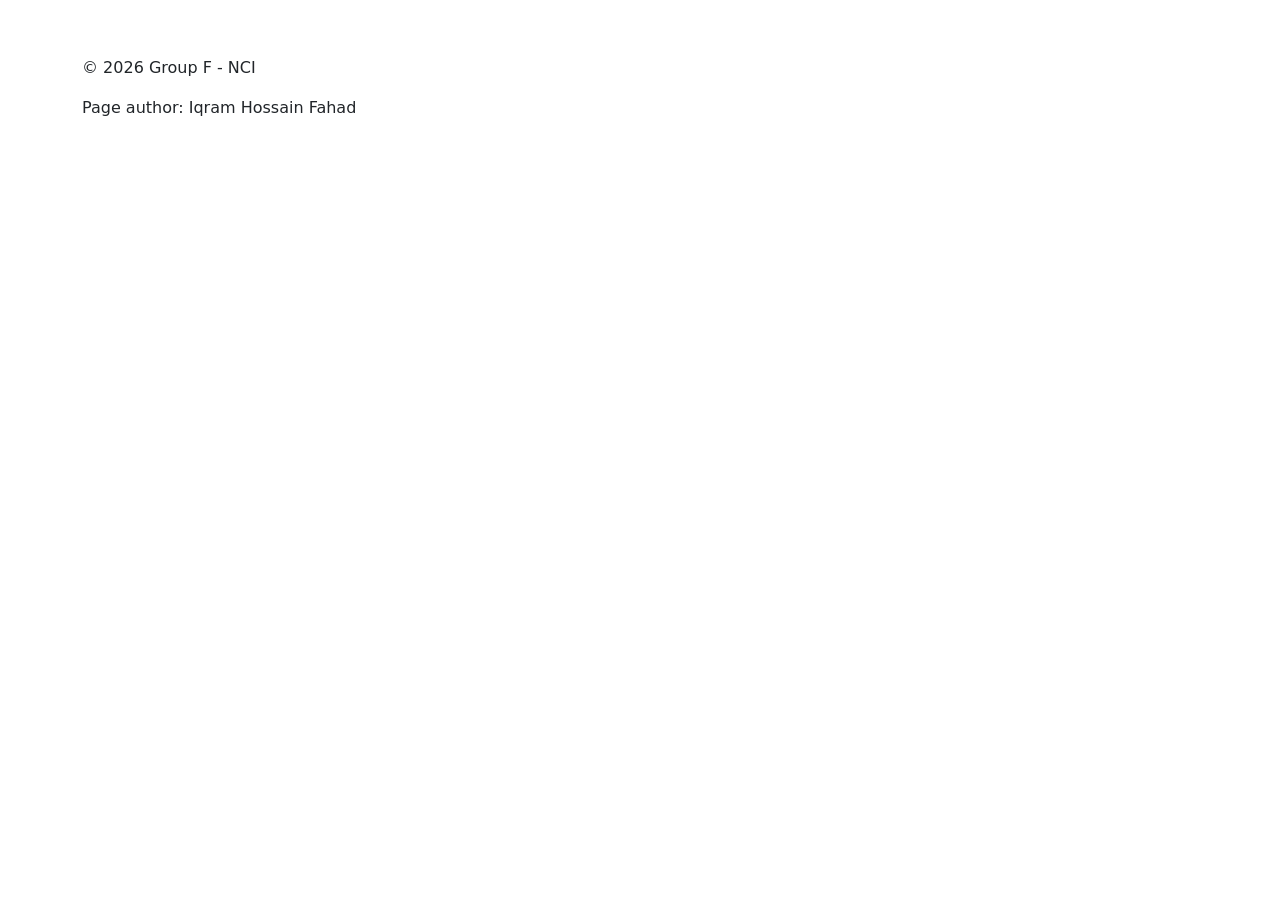
==== index.html @ ff45c01a "html code for the skeleton" ====
<!-- Index Page (Iqram hossain Fahad) -->
<!DOCTYPE html>
<html lang="en">
<head>
	<!-- Page info -->
	<meta name="viewport" content="width=device-width, initial-scale=1.0">
	<meta name="author" content="Iqram Hossain Fahad">
	<title>Home - Digital Footprint</title>

	<!-- Bootstrap CSS -->
	<link href="https://cdn.jsdelivr.net/npm/bootstrap@5.3.3/dist/css/bootstrap.min.css" rel="stylesheet">
	<!-- Google Fonts -->
	<link href="https://fonts.googleapis.com/css2?family=Fredoka:wght@700&family=Lora&display=swap" rel="stylesheet">
	<!-- Our CSS -->
	<link rel="stylesheet" href="css/style.css">
</head>
<body>

	<!-- Header: Bootstrap navbar -->
	<nav class="navbar navbar-expand-lg navbar-dark">
		<div class="container">
			<a class="navbar-brand" href="index.html">Digital Footprint</a>
			<!-- Menu button for mobile -->
			<button class="navbar-toggler" data-bs-toggle="collapse" data-bs-target="#menu">
				<span class="navbar-toggler-icon"></span>
			</button>
			<!-- Page links -->
			<div class="collapse navbar-collapse" id="menu">
				<ul class="navbar-nav ms-auto">
					<li><a class="nav-link active" href="index.html">Home</a></li>
					<li><a class="nav-link" href="about.html">About</a></li>
					<li><a class="nav-link" href="calculator.html">Calculator</a></li>
					<li><a class="nav-link" href="challenges.html">Challenges</a></li>
					<li><a class="nav-link" href="quiz.html">Quiz</a></li>
					<li><a class="nav-link" href="leaderboard.html">Leaderboard</a></li>
				</ul>
			</div>
		</div>
	</nav>

	<!-- Main content -->
	<main>

	</main>

	<!-- Footer: copyright and author -->
	<footer>
		<div class="container">
			<p>&copy; 2026 Group F - NCI</p>
			<p>Page author: Iqram Hossain Fahad</p>
		</div>
	</footer>

	
</body>
</html>
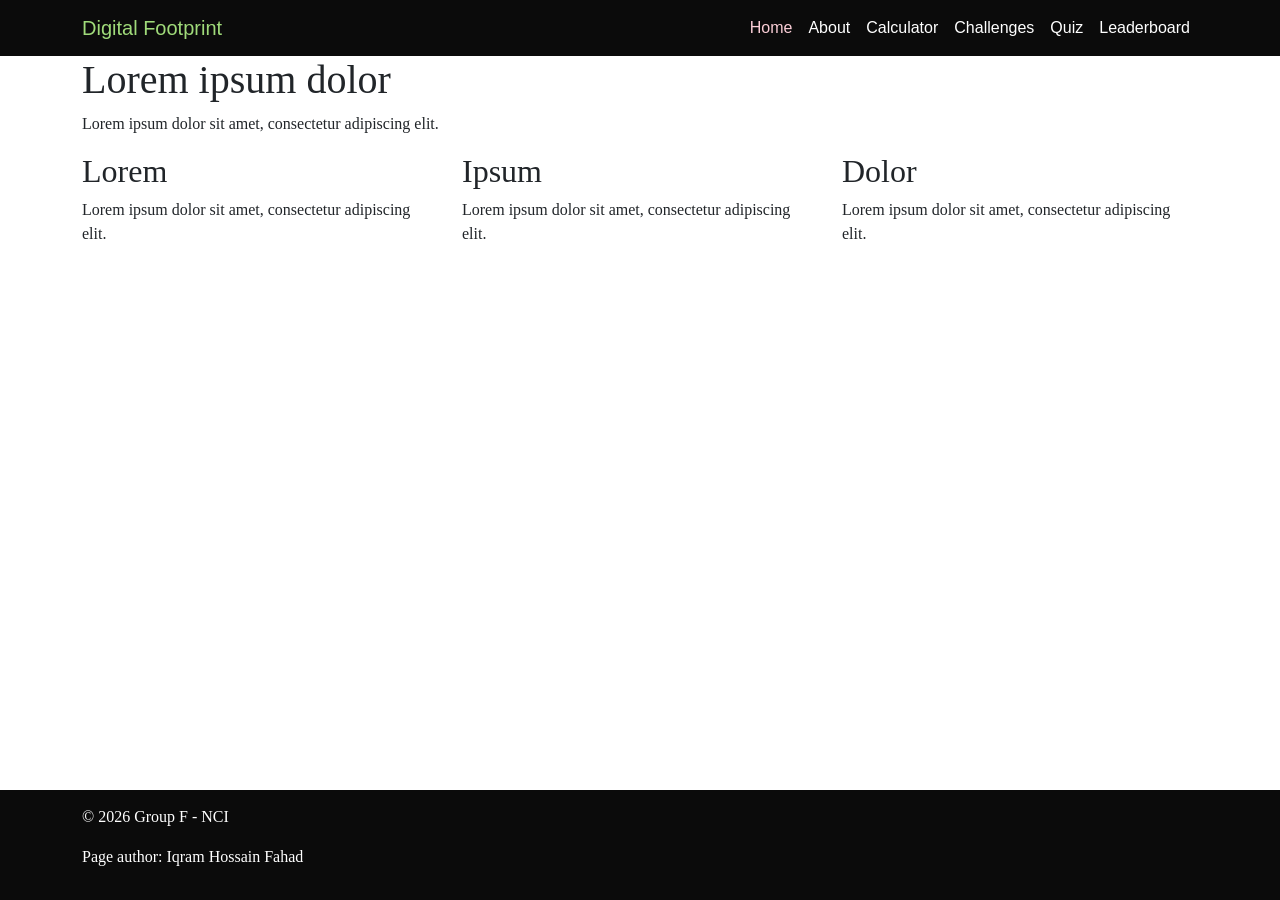
==== commit 7c8778b1: "Skeleton for wireframe" ====
--- a/index.html
+++ b/index.html
@@ -1,4 +1,3 @@
-<!-- Index Page (Iqram hossain Fahad) -->
 <!DOCTYPE html>
 <html lang="en">
 <head>
@@ -41,6 +40,34 @@
 	<!-- Main content -->
 	<main>
 
+		<!-- Hero section -->
+		<section>
+			<div class="container">
+				<h1>Lorem ipsum dolor</h1>
+				<p>Lorem ipsum dolor sit amet, consectetur adipiscing elit.</p>
+			</div>
+		</section>
+
+		<!-- Three columns -->
+		<section>
+			<div class="container">
+				<div class="row">
+					<div class="col-md-4">
+						<h2>Lorem</h2>
+						<p>Lorem ipsum dolor sit amet, consectetur adipiscing elit.</p>
+					</div>
+					<div class="col-md-4">
+						<h2>Ipsum</h2>
+						<p>Lorem ipsum dolor sit amet, consectetur adipiscing elit.</p>
+					</div>
+					<div class="col-md-4">
+						<h2>Dolor</h2>
+						<p>Lorem ipsum dolor sit amet, consectetur adipiscing elit.</p>
+					</div>
+				</div>
+			</div>
+		</section>
+
 	</main>
 
 	<!-- Footer: copyright and author -->
--- a/css/style.css
+++ b/css/style.css
@@ -0,0 +1,86 @@
+/* ==========================================================
+   STYLE GUIDE – GROUP F
+   - Use the Tab key for indentation
+   - Only write code inside your own part
+   - Use the hex codes from the style guide document
+   - Ask the group before editing the COMMON part
+   ========================================================== */
+
+
+/* ==========================================================
+   COMMON – header, footer, body
+   ========================================================== */
+body {
+   font-family: 'Lora', serif;
+   min-height: 100vh;
+   display: flex;
+   flex-direction: column;
+}
+
+main {
+   flex: 1;
+}
+
+nav {
+   background-color: #0B0B0B;
+}
+
+.navbar-brand {
+   font-family: 'Fredoka', sans-serif;
+   color: #A0DB7A !important;
+}
+
+.nav-link {
+   font-family: 'Fredoka', sans-serif;
+   color: #FFFFFF !important;
+}
+
+.nav-link:hover,
+.nav-link.active {
+   color: #FBCED7 !important;
+}
+
+footer {
+   background-color: #0B0B0B;
+   color: #FFFFFF;
+   padding: 15px 0;
+}
+
+
+/* ========== END COMMON ========== */
+
+
+/* ==========================================================
+   MANSOOR
+   ========================================================== */
+
+
+
+/* ========== END MANSOOR ========== */
+
+
+/* ==========================================================
+   IQRAM
+   ========================================================== */
+
+
+
+/* ========== END IQRAM ========== */
+
+
+/* ==========================================================
+   KAWSER
+   ========================================================== */
+
+
+
+/* ========== END KAWSER ========== */
+
+
+/* ==========================================================
+   DAVID
+   ========================================================== */
+
+
+
+/* ========== END DAVID ========== */
